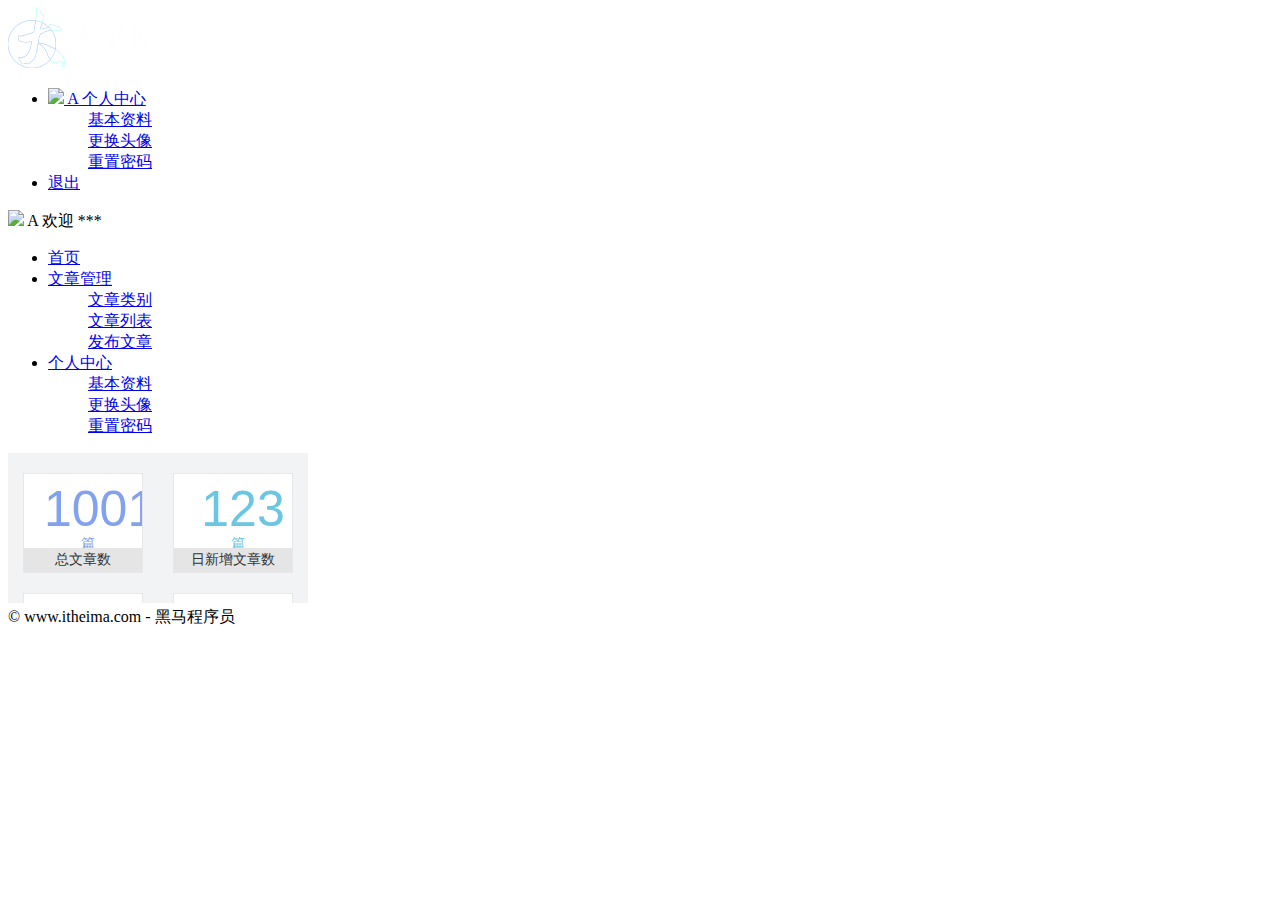
==== index.html @ 99e8c7a9 "dashijian" ====
<!DOCTYPE html>
<html lang="en">

<head>
  <meta charset="UTF-8" />
  <meta name="viewport" content="width=device-width, initial-scale=1.0" />
  <title>后台主页</title>
  <!-- 导入 layui 的样式表 -->
  <link rel="stylesheet" href="/Git/code/assets/lib/layui/css/layui.css" />
  <!-- 导入第三方图标库 -->
  <link rel="stylesheet" href="/Git/code/assets/fonts/iconfont.css" />
  <!-- 导入自己的样式表 -->
  <link rel="stylesheet" href="/Git/code/assets/css/index.css" />
</head>

<body class="layui-layout-body">
  <div class="layui-layout layui-layout-admin">
    <div class="layui-header">
      <div class="layui-logo">
        <img src="/assets/images/logo.png" alt="" />
      </div>
      <!-- 头部区域（可配合layui已有的水平导航） -->
      <ul class="layui-nav layui-layout-right">
        <li class="layui-nav-item">
          <a href="javascript:;" class="userinfo">
            <img src="http://t.cn/RCzsdCq" class="layui-nav-img" />
            <span class="text-avatar">A</span>
            个人中心
          </a>
          <dl class="layui-nav-child">
            <dd><a href="/user/user_info.html" target="fm">基本资料</a></dd>
            <dd><a href="/user/user_avatar.html" target="fm">更换头像</a></dd>
            <dd><a href="/user/user_pwd.html" target="fm">重置密码</a></dd>
          </dl>
        </li>
        <li class="layui-nav-item">
          <a href="javascript:;" id="btnLogout"><span class="iconfont icon-tuichu"></span>退出</a>
        </li>
      </ul>
    </div>

    <div class="layui-side layui-bg-black">
      <div class="layui-side-scroll">
        <div class="userinfo">
          <img src="http://t.cn/RCzsdCq" class="layui-nav-img" />
          <span class="text-avatar">A</span>
          <span id="welcome">欢迎 ***</span>
        </div>
        <!-- 左侧导航区域（可配合layui已有的垂直导航） -->
        <ul class="layui-nav layui-nav-tree" lay-shrink="all">
          <li class="layui-nav-item layui-this">
            <a href="/home/dashboard.html" target="fm"><span class="iconfont icon-home"></span>首页</a>
          </li>
          <li class="layui-nav-item">
            <a class="" href="javascript:;"><span class="iconfont icon-16"></span>文章管理</a>
            <dl class="layui-nav-child">
              <dd>
                <a href="/article/art_cate.html" target="fm"><i class="layui-icon layui-icon-app"></i>文章类别</a>
              </dd>
              <dd>
                <a href="/article/art_list.html" target="fm"><i class="layui-icon layui-icon-app"></i>文章列表</a>
              </dd>
              <dd>
                <a href="/article/art_pub.html" target="fm"><i class="layui-icon layui-icon-app"></i>发布文章</a>
              </dd>
            </dl>
          </li>
          <li class="layui-nav-item">
            <a href="javascript:;"><span class="iconfont icon-user"></span>个人中心</a>
            <dl class="layui-nav-child">
              <dd>
                <a href="/user/user_info.html" target="fm"><i class="layui-icon layui-icon-app"></i>基本资料</a>
              </dd>
              <dd>
                <a href="/user/user_avatar.html" target="fm"><i class="layui-icon layui-icon-app"></i>更换头像</a>
              </dd>
              <dd>
                <a href="/user/user_pwd.html" target="fm"><i class="layui-icon layui-icon-app"></i>重置密码</a>
              </dd>
            </dl>
          </li>
        </ul>
      </div>
    </div>

    <div class="layui-body">
      <!-- 内容主体区域 -->
      <iframe name="fm" src="/home/dashboard.html" frameborder="0"></iframe>
    </div>

    <div class="layui-footer">
      <!-- 底部固定区域 -->
      © www.itheima.com - 黑马程序员
    </div>
  </div>
  <!-- 导入 layui 的JS文件 -->
  <script src="/assets/lib/layui/layui.all.js"></script>
  <!-- 导入 jQuery -->
  <script src="/assets/lib/jquery.js"></script>
  <!-- 导入自己封装的 baseAPI -->
  <script src="/assets/js/baseAPI.js"></script>
  <!-- 导入自己的 js 文件 -->
  <script src="/assets/js/index.js"></script>
</body>

</html>
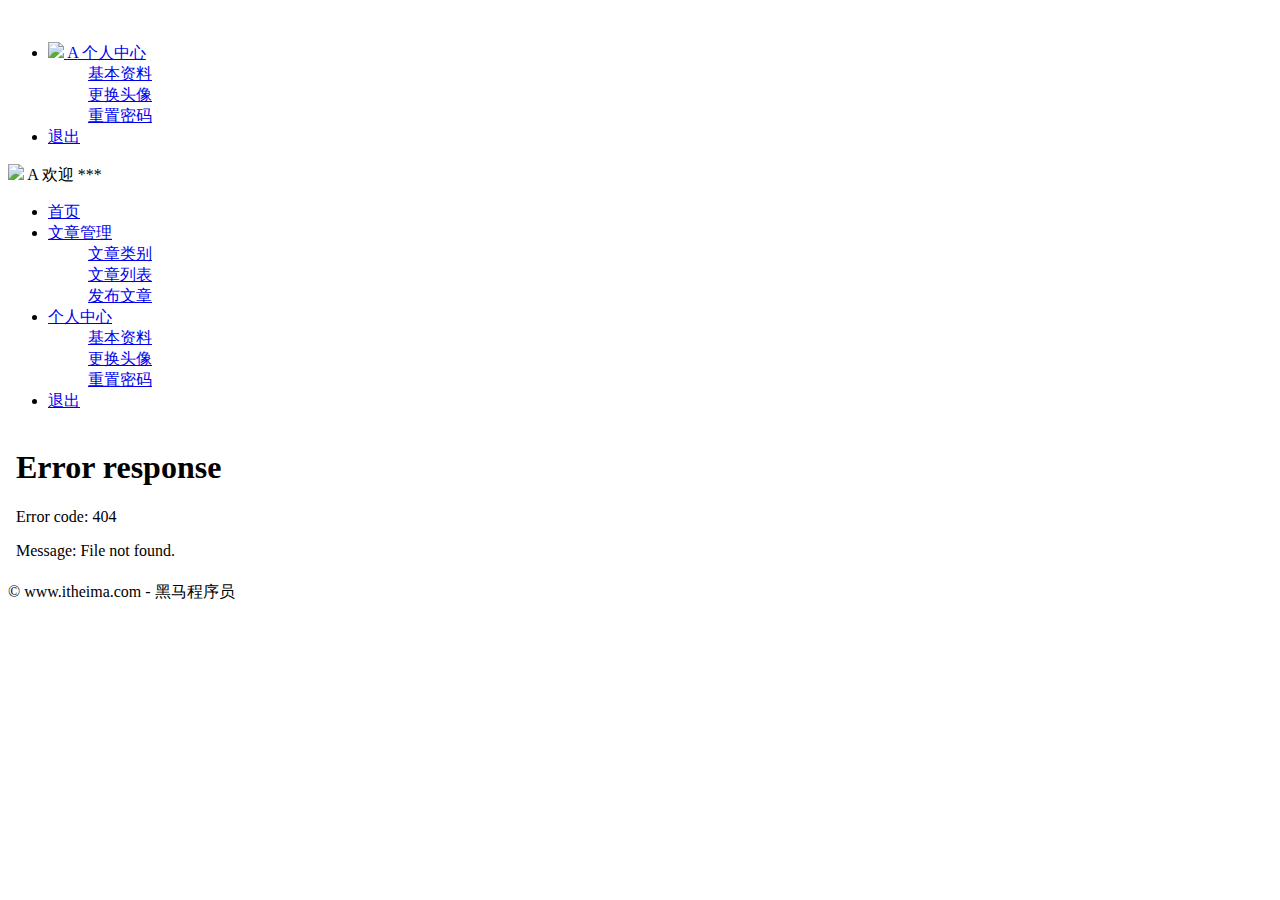
==== commit 420de92a: "index over" ====
--- a/index.html
+++ b/index.html
@@ -17,7 +17,7 @@
   <div class="layui-layout layui-layout-admin">
     <div class="layui-header">
       <div class="layui-logo">
-        <img src="/assets/images/logo.png" alt="" />
+        <img src="/Git/code/assets/images/logo.png" alt="" />
       </div>
       <!-- 头部区域（可配合layui已有的水平导航） -->
       <ul class="layui-nav layui-layout-right">
@@ -28,9 +28,9 @@
             个人中心
           </a>
           <dl class="layui-nav-child">
-            <dd><a href="/user/user_info.html" target="fm">基本资料</a></dd>
-            <dd><a href="/user/user_avatar.html" target="fm">更换头像</a></dd>
-            <dd><a href="/user/user_pwd.html" target="fm">重置密码</a></dd>
+            <dd><a href="/Git/code/assets/css/user/user_info.css" target="fm">基本资料</a></dd>
+            <dd><a href="/Git/code/user/user_avatar.html" target="fm">更换头像</a></dd>
+            <dd><a href="/Git/code/user/user_pwd.html" target="fm">重置密码</a></dd>
           </dl>
         </li>
         <li class="layui-nav-item">
@@ -49,19 +49,19 @@
         <!-- 左侧导航区域（可配合layui已有的垂直导航） -->
         <ul class="layui-nav layui-nav-tree" lay-shrink="all">
           <li class="layui-nav-item layui-this">
-            <a href="/home/dashboard.html" target="fm"><span class="iconfont icon-home"></span>首页</a>
+            <a href="/Git/code/home/dashboard.html" target="fm"><span class="iconfont icon-home"></span>首页</a>
           </li>
           <li class="layui-nav-item">
             <a class="" href="javascript:;"><span class="iconfont icon-16"></span>文章管理</a>
             <dl class="layui-nav-child">
               <dd>
-                <a href="/article/art_cate.html" target="fm"><i class="layui-icon layui-icon-app"></i>文章类别</a>
+                <a href="/Git/code/article/art_cate.html" target="fm"><i class="layui-icon layui-icon-app"></i>文章类别</a>
               </dd>
               <dd>
-                <a href="/article/art_list.html" target="fm"><i class="layui-icon layui-icon-app"></i>文章列表</a>
+                <a href="/Git/code/article/art_list.html" target="fm"><i class="layui-icon layui-icon-app"></i>文章列表</a>
               </dd>
               <dd>
-                <a href="/article/art_pub.html" target="fm"><i class="layui-icon layui-icon-app"></i>发布文章</a>
+                <a href="/Git/code/article/art_pub.html" target="fm"><i class="layui-icon layui-icon-app"></i>发布文章</a>
               </dd>
             </dl>
           </li>
@@ -69,15 +69,18 @@
             <a href="javascript:;"><span class="iconfont icon-user"></span>个人中心</a>
             <dl class="layui-nav-child">
               <dd>
-                <a href="/user/user_info.html" target="fm"><i class="layui-icon layui-icon-app"></i>基本资料</a>
+                <a href="/Git/code/user/user_info.html" target="fm"><i class="layui-icon layui-icon-app"></i>基本资料</a>
               </dd>
               <dd>
-                <a href="/user/user_avatar.html" target="fm"><i class="layui-icon layui-icon-app"></i>更换头像</a>
+                <a href="/Git/code/user/user_avatar.html" target="fm"><i class="layui-icon layui-icon-app"></i>更换头像</a>
               </dd>
               <dd>
-                <a href="/user/user_pwd.html" target="fm"><i class="layui-icon layui-icon-app"></i>重置密码</a>
+                <a href="/Git/code/user/user_pwd.html" target="fm"><i class="layui-icon layui-icon-app"></i>重置密码</a>
               </dd>
             </dl>
+          </li>
+          <li class="layui-nav-item">
+            <a href="javascript:;" id="btnLogout"><span class="iconfont icon-tuichu"></span>退出</a>
           </li>
         </ul>
       </div>
@@ -85,7 +88,7 @@
 
     <div class="layui-body">
       <!-- 内容主体区域 -->
-      <iframe name="fm" src="/home/dashboard.html" frameborder="0"></iframe>
+      <iframe name="fm" src="/Git/code/home/dashboard.html" frameborder="0"></iframe>
     </div>
 
     <div class="layui-footer">
@@ -94,13 +97,13 @@
     </div>
   </div>
   <!-- 导入 layui 的JS文件 -->
-  <script src="/assets/lib/layui/layui.all.js"></script>
+  <script src="/Git/code/assets/lib/layui/layui.all.js"></script>
   <!-- 导入 jQuery -->
-  <script src="/assets/lib/jquery.js"></script>
+  <script src="/Git/code/assets/lib/layui/layui.js"></script>
   <!-- 导入自己封装的 baseAPI -->
-  <script src="/assets/js/baseAPI.js"></script>
+  <script src="/Git/code/assets/js/baseAPI.js"></script>
   <!-- 导入自己的 js 文件 -->
-  <script src="/assets/js/index.js"></script>
+  <script src="/Git/code/assets/js/index.js"></script>
 </body>
 
 </html>